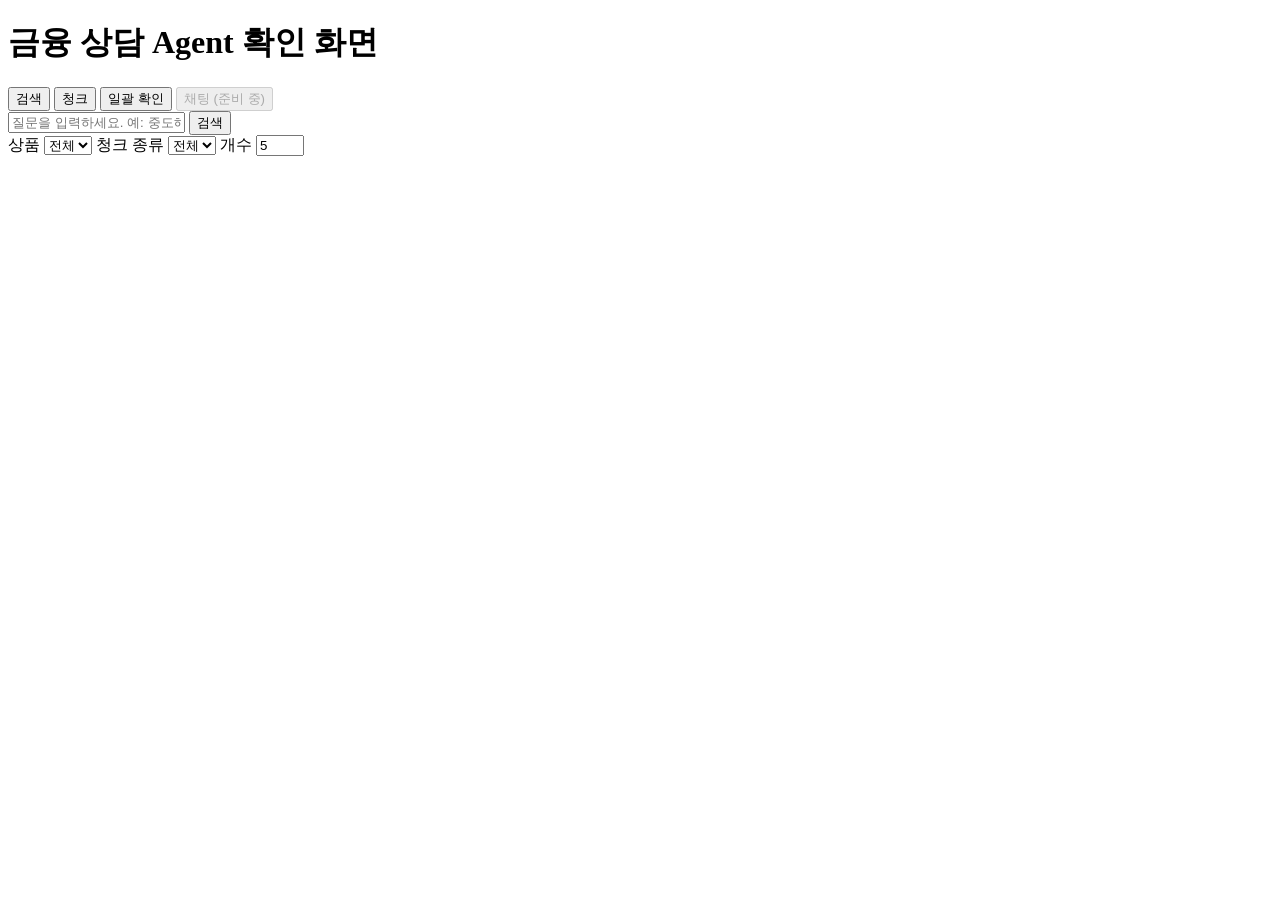
==== app/static/index.html @ fb136bb4 "RAG 구현" ====
<!doctype html>
<html lang="ko">
<head>
  <meta charset="utf-8">
  <meta name="viewport" content="width=device-width, initial-scale=1">
  <title>금융 상담 Agent · 확인 화면</title>
  <link rel="stylesheet" href="/static/style.css">
</head>
<body>
  <header>
    <h1>금융 상담 Agent <span>확인 화면</span></h1>
    <div id="status" class="pills"></div>
  </header>

  <nav id="tabs">
    <button data-tab="search" class="active">검색</button>
    <button data-tab="chunks">청크</button>
    <button data-tab="check">일괄 확인</button>
    <button disabled title="6~8일차에 에이전트를 연결하면 열립니다">채팅 (준비 중)</button>
  </nav>

  <main>
    <section id="tab-search">
      <form id="search-form">
        <input id="q" type="text" placeholder="질문을 입력하세요. 예: 중도해지하면 이자 얼마 받아요?" autocomplete="off" required>
        <button type="submit">검색</button>
      </form>
      <div class="filters">
        <label>상품 <select id="product"><option value="">전체</option></select></label>
        <label>청크 종류 <select id="ctype"><option value="">전체</option></select></label>
        <label>개수 <input id="k" type="number" min="1" max="20" value="5"></label>
      </div>
      <div id="examples" class="chips"></div>
      <div id="search-msg" class="msg"></div>
      <div id="results"></div>
    </section>

    <section id="tab-chunks" hidden>
      <div class="filters">
        <label>검색어 <input id="cq" type="text" placeholder="본문 · 조항 · id"></label>
        <label>문서 <select id="cdoc"><option value="">전체</option></select></label>
        <label>청크 종류 <select id="ctype2"><option value="">전체</option></select></label>
        <span id="ctotal" class="muted"></span>
      </div>
      <div class="split">
        <ul id="chunk-list"></ul>
        <article id="chunk-detail"><p class="muted">왼쪽에서 청크를 고르면 메타데이터와 본문이 보입니다.</p></article>
      </div>
    </section>

    <section id="tab-check" hidden>
      <div class="filters">
        <label>상위 <input id="ck" type="number" min="1" max="20" value="5"> 개까지 확인</label>
        <button id="run-check">질문 일괄 실행</button>
      </div>
      <div id="check-msg" class="msg"></div>
      <div id="check-summary"></div>
      <div id="check-table"></div>
    </section>
  </main>

  <script src="/static/app.js"></script>
</body>
</html>
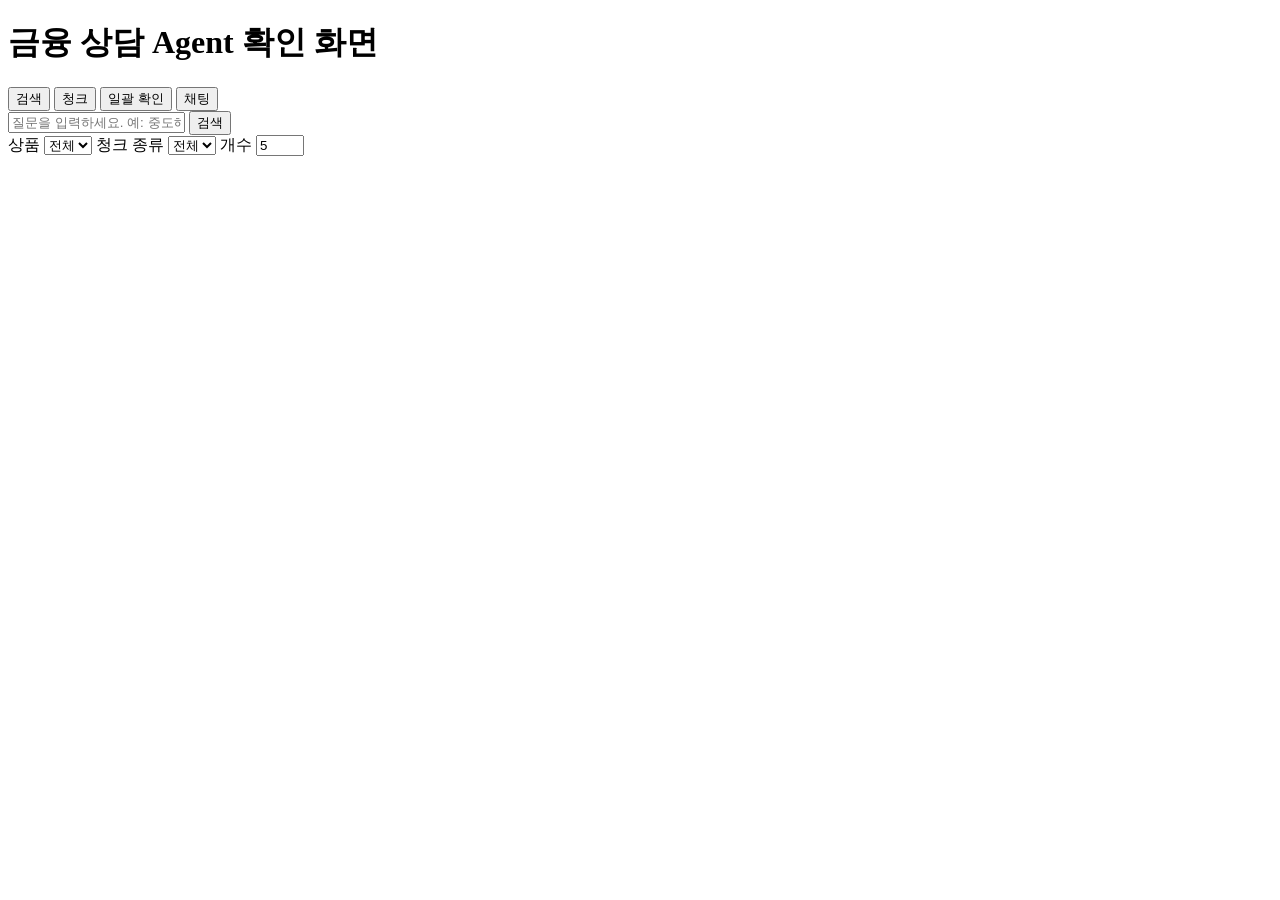
==== commit e477215f: "스트리밍 채팅 기술 구현" ====
--- a/app/static/index.html
+++ b/app/static/index.html
@@ -16,7 +16,7 @@
     <button data-tab="search" class="active">검색</button>
     <button data-tab="chunks">청크</button>
     <button data-tab="check">일괄 확인</button>
-    <button disabled title="6~8일차에 에이전트를 연결하면 열립니다">채팅 (준비 중)</button>
+    <button data-tab="chat">채팅</button>
   </nav>
 
   <main>
@@ -57,6 +57,16 @@
       <div id="check-summary"></div>
       <div id="check-table"></div>
     </section>
+
+    <section id="tab-chat" hidden>
+      <div id="chat-log"><p class="muted">약관에 대해 물어보세요. 근거 카드가 먼저 나타나고, 이어서 답변이 생성되는 대로 흘러나옵니다.</p></div>
+      <form id="chat-form">
+        <input id="chat-q" type="text" placeholder="예: 만기 전에 해지하면 이율이 어떻게 돼요?" autocomplete="off" required>
+        <button type="submit" id="chat-send">보내기</button>
+        <button type="button" id="chat-stop" class="secondary" hidden>중지</button>
+      </form>
+      <p class="muted small">지금은 약관 근거로 규칙만 설명합니다 (이자 계산은 4~7일차에 도구로 연결). 답변은 참고용이니 아래 근거 카드를 함께 확인하세요.</p>
+    </section>
   </main>
 
   <script src="/static/app.js"></script>
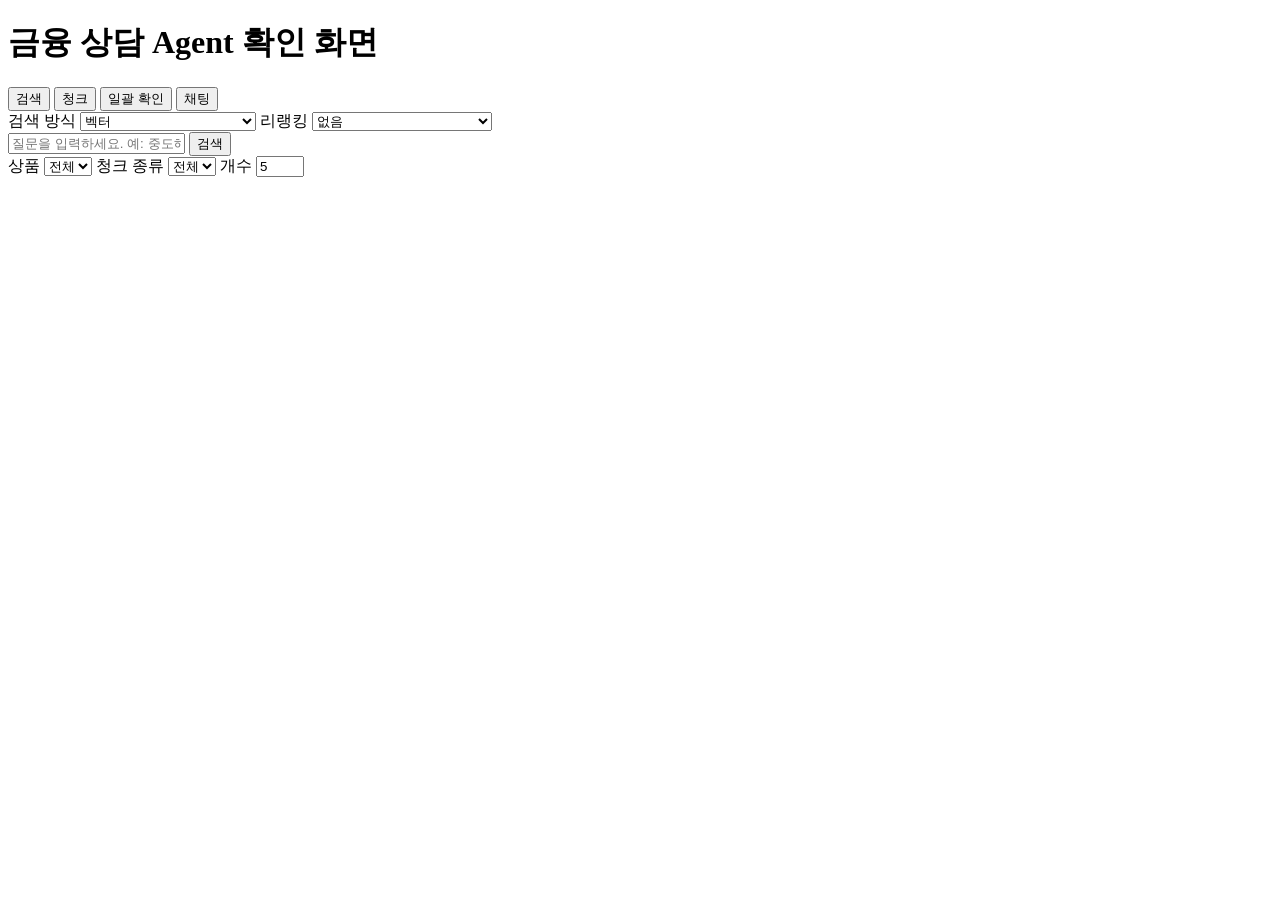
==== commit a232f61d: "하이브리드 search, reranking 추가 작업" ====
--- a/app/static/index.html
+++ b/app/static/index.html
@@ -18,6 +18,24 @@
     <button data-tab="check">일괄 확인</button>
     <button data-tab="chat">채팅</button>
   </nav>
+
+  <div id="settings">
+    <label>검색 방식
+      <select id="mode">
+        <option value="dense">벡터</option>
+        <option value="bm25">키워드 (BM25)</option>
+        <option value="hybrid">하이브리드 (벡터 + BM25)</option>
+      </select>
+    </label>
+    <label>리랭킹
+      <select id="rerank">
+        <option value="none">없음</option>
+        <option value="cross">교차 인코더 (bge-reranker)</option>
+        <option value="llm">LLM (느림)</option>
+      </select>
+    </label>
+    <span id="settings-note" class="muted"></span>
+  </div>
 
   <main>
     <section id="tab-search">
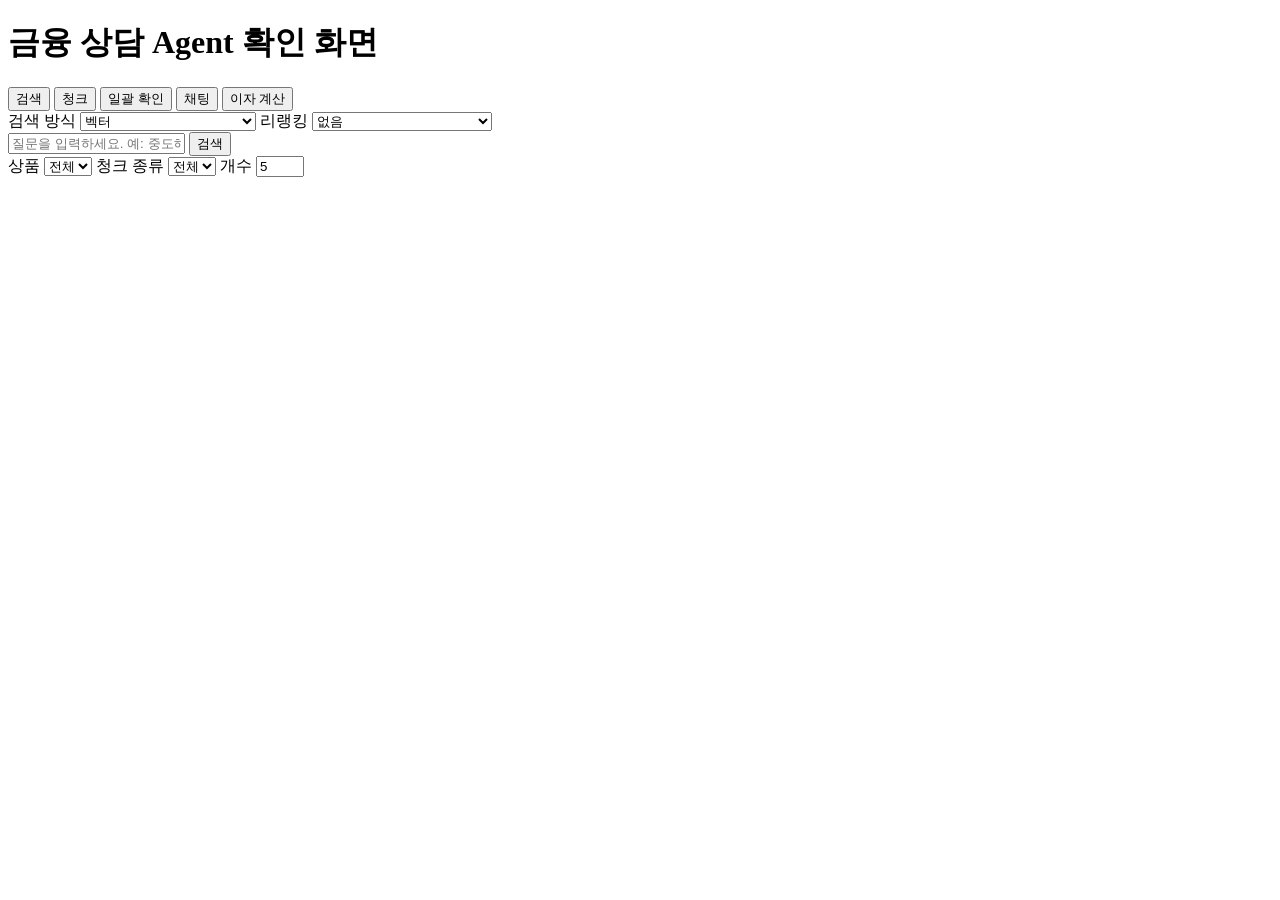
==== commit 3e5a9bd2: "중도해지 이자 계산 도구 추가" ====
--- a/app/static/index.html
+++ b/app/static/index.html
@@ -17,6 +17,7 @@
     <button data-tab="chunks">청크</button>
     <button data-tab="check">일괄 확인</button>
     <button data-tab="chat">채팅</button>
+    <button data-tab="calc">이자 계산</button>
   </nav>
 
   <div id="settings">
@@ -85,6 +86,20 @@
       </form>
       <p class="muted small">지금은 약관 근거로 규칙만 설명합니다 (이자 계산은 4~7일차에 도구로 연결). 답변은 참고용이니 아래 근거 카드를 함께 확인하세요.</p>
     </section>
+
+    <section id="tab-calc" hidden>
+      <p class="muted">중도해지 이자 계산 도구를 직접 시험합니다. 계산은 모델이 아니라 코드가 하고, 사용한 가정을 결과와 함께 보여줍니다. 세전 기준입니다.</p>
+      <div id="calc-cases" class="chips"></div>
+      <form id="calc-form" class="calc-grid">
+        <label>원금 (원) <input id="c-principal" type="text" placeholder="10000000" autocomplete="off"></label>
+        <label>신규일 <input id="c-start" type="date"></label>
+        <label>만기일 <input id="c-maturity" type="date"></label>
+        <label>해지일 <input id="c-termination" type="date"></label>
+        <label>기본금리 (%) <input id="c-base" type="text" placeholder="경과 6개월 이상일 때만" autocomplete="off"></label>
+        <button type="submit">계산</button>
+      </form>
+      <div id="calc-result"></div>
+    </section>
   </main>
 
   <script src="/static/app.js"></script>
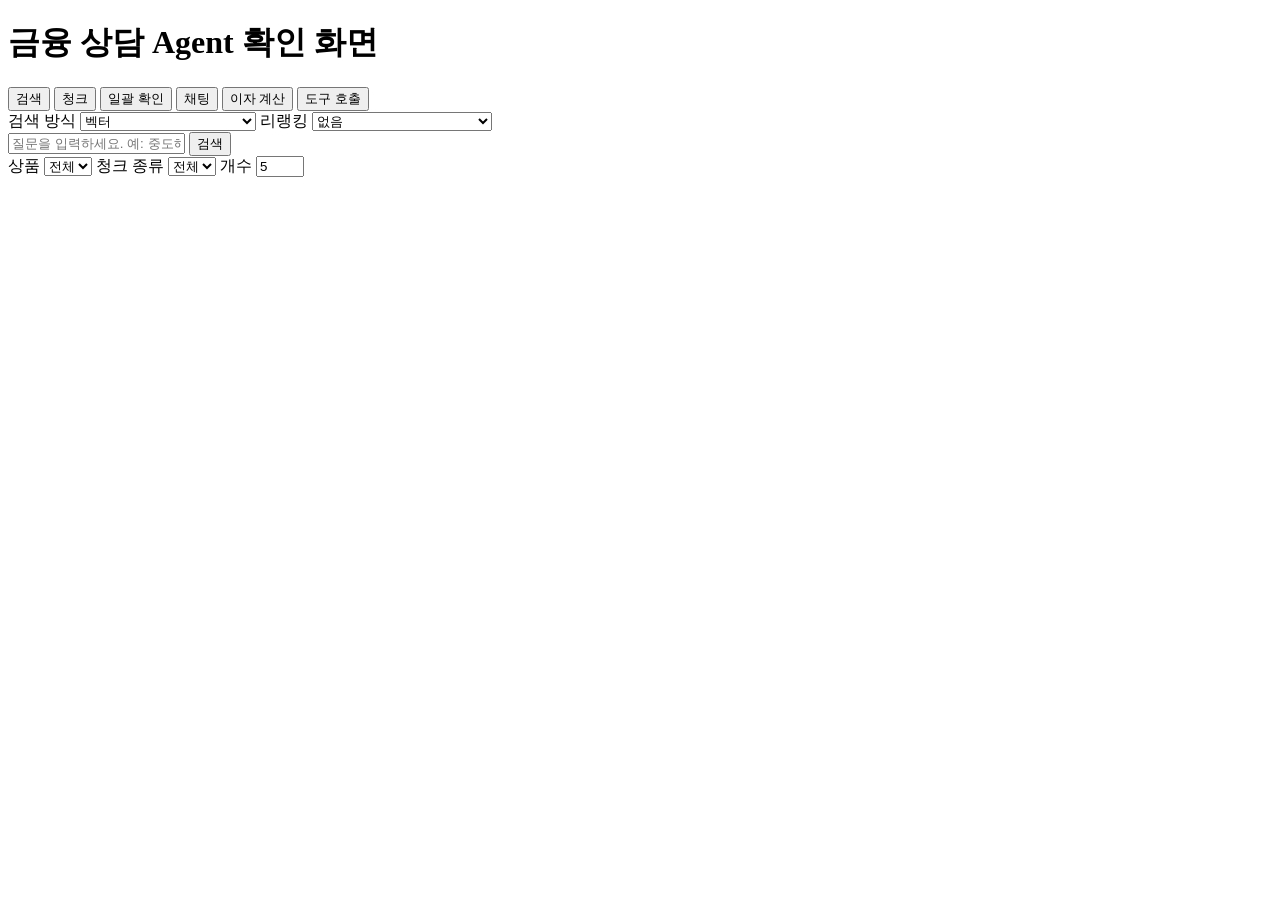
==== commit 2f13f8a3: "Tool calling 작업" ====
--- a/app/static/index.html
+++ b/app/static/index.html
@@ -18,6 +18,7 @@
     <button data-tab="check">일괄 확인</button>
     <button data-tab="chat">채팅</button>
     <button data-tab="calc">이자 계산</button>
+    <button data-tab="tools">도구 호출</button>
   </nav>
 
   <div id="settings">
@@ -100,6 +101,27 @@
       </form>
       <div id="calc-result"></div>
     </section>
+
+    <section id="tab-tools" hidden>
+      <p class="muted">모델(qwen2.5:7b)이 질문을 보고 어떤 도구를 어떤 값으로 부르는지 확인합니다. 모델은 한 번만 호출하고, 도구 결과를 모델에 다시 넘기는 반복은 6일차에 붙입니다. 확인용 질문은 오늘을 <b id="tools-today"></b>로 고정해 채점합니다.</p>
+      <div class="filters">
+        <label>설명 문구
+          <select id="t-variant">
+            <option value="short">short (한 줄)</option>
+            <option value="detailed" selected>detailed (조건 · 형식)</option>
+            <option value="examples">examples (detailed + 예시)</option>
+          </select>
+        </label>
+        <label><input id="t-exec" type="checkbox"> 도구까지 실행</label>
+      </div>
+      <div id="tools-cases" class="chips"></div>
+      <form id="tools-form">
+        <input id="t-q" type="text" placeholder="예: 1000만원을 2026-01-01에 넣었고 만기 2027-01-01, 2026-05-31에 해지하면 이자는?" autocomplete="off" required>
+        <button type="submit" id="t-send">모델에 묻기</button>
+      </form>
+      <div id="tools-result"></div>
+      <details id="tools-spec"><summary>모델이 보는 도구 정의</summary><pre class="text open" id="tools-spec-text"></pre></details>
+    </section>
   </main>
 
   <script src="/static/app.js"></script>
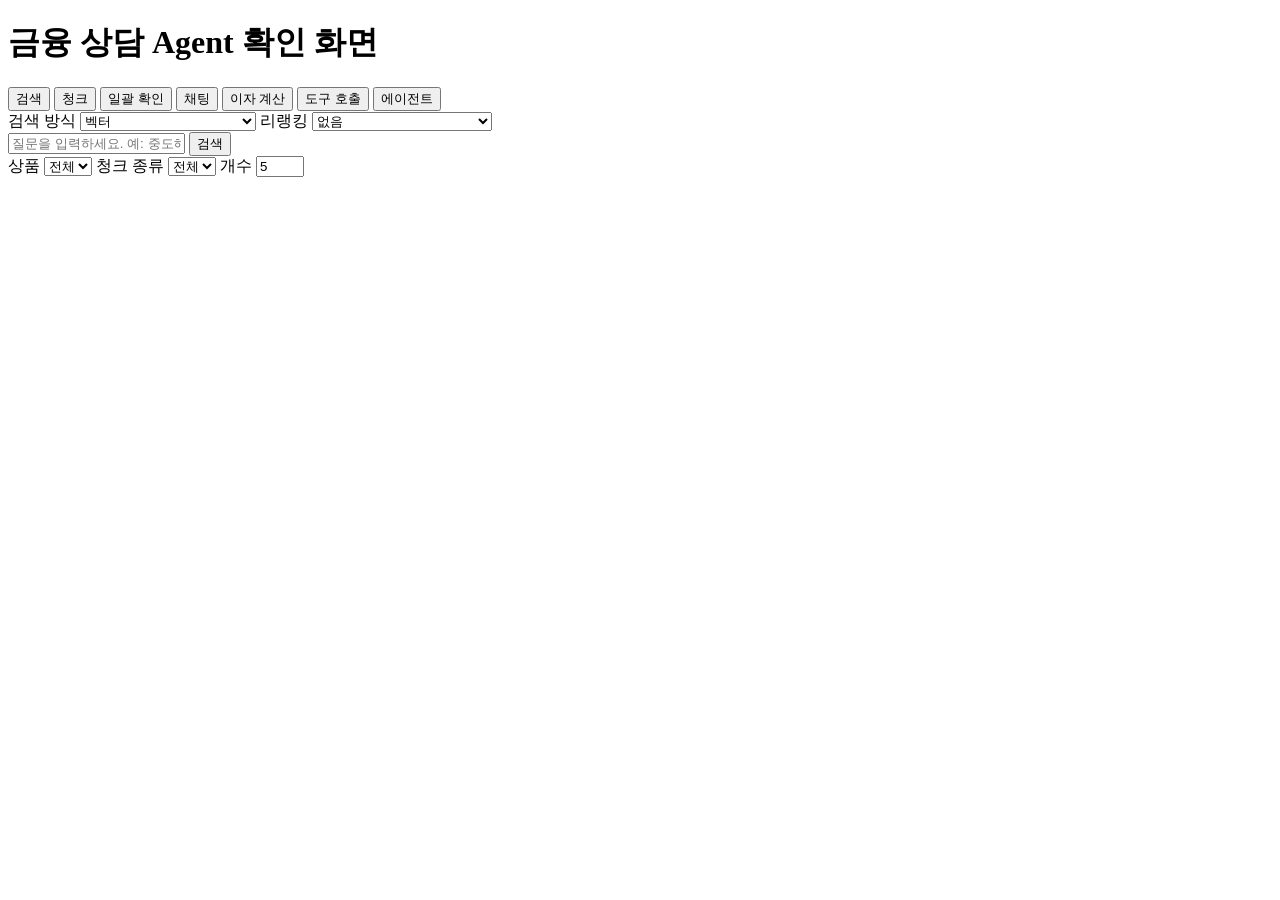
==== commit 478e6ded: "LangGraph 구현" ====
--- a/app/static/index.html
+++ b/app/static/index.html
@@ -19,6 +19,7 @@
     <button data-tab="chat">채팅</button>
     <button data-tab="calc">이자 계산</button>
     <button data-tab="tools">도구 호출</button>
+    <button data-tab="agent">에이전트</button>
   </nav>
 
   <div id="settings">
@@ -122,6 +123,17 @@
       <div id="tools-result"></div>
       <details id="tools-spec"><summary>모델이 보는 도구 정의</summary><pre class="text open" id="tools-spec-text"></pre></details>
     </section>
+
+    <section id="tab-agent" hidden>
+      <p class="muted">모델이 도구를 고르고, 결과를 보고 다시 판단하는 반복(agent ⇄ tools)을 그대로 보여줍니다. 한 대화로 이어지므로 되묻는 질문에 이어서 답할 수 있습니다. 한 질문에서 도구는 최대 5번까지 부르고, 서버를 다시 시작하면 대화는 사라집니다.</p>
+      <div id="agent-confirmed" class="muted small"></div>
+      <div id="agent-log"><p class="muted">예: 1000만원을 2026-01-01에 넣었고 만기는 2027-01-01이에요. 2026-12-07에 해지하면 이자 얼마예요?</p></div>
+      <form id="agent-form">
+        <input id="agent-q" type="text" placeholder="질문을 입력하세요" autocomplete="off" required>
+        <button type="submit" id="agent-send">보내기</button>
+        <button type="button" id="agent-reset" class="secondary">새 대화</button>
+      </form>
+    </section>
   </main>
 
   <script src="/static/app.js"></script>
